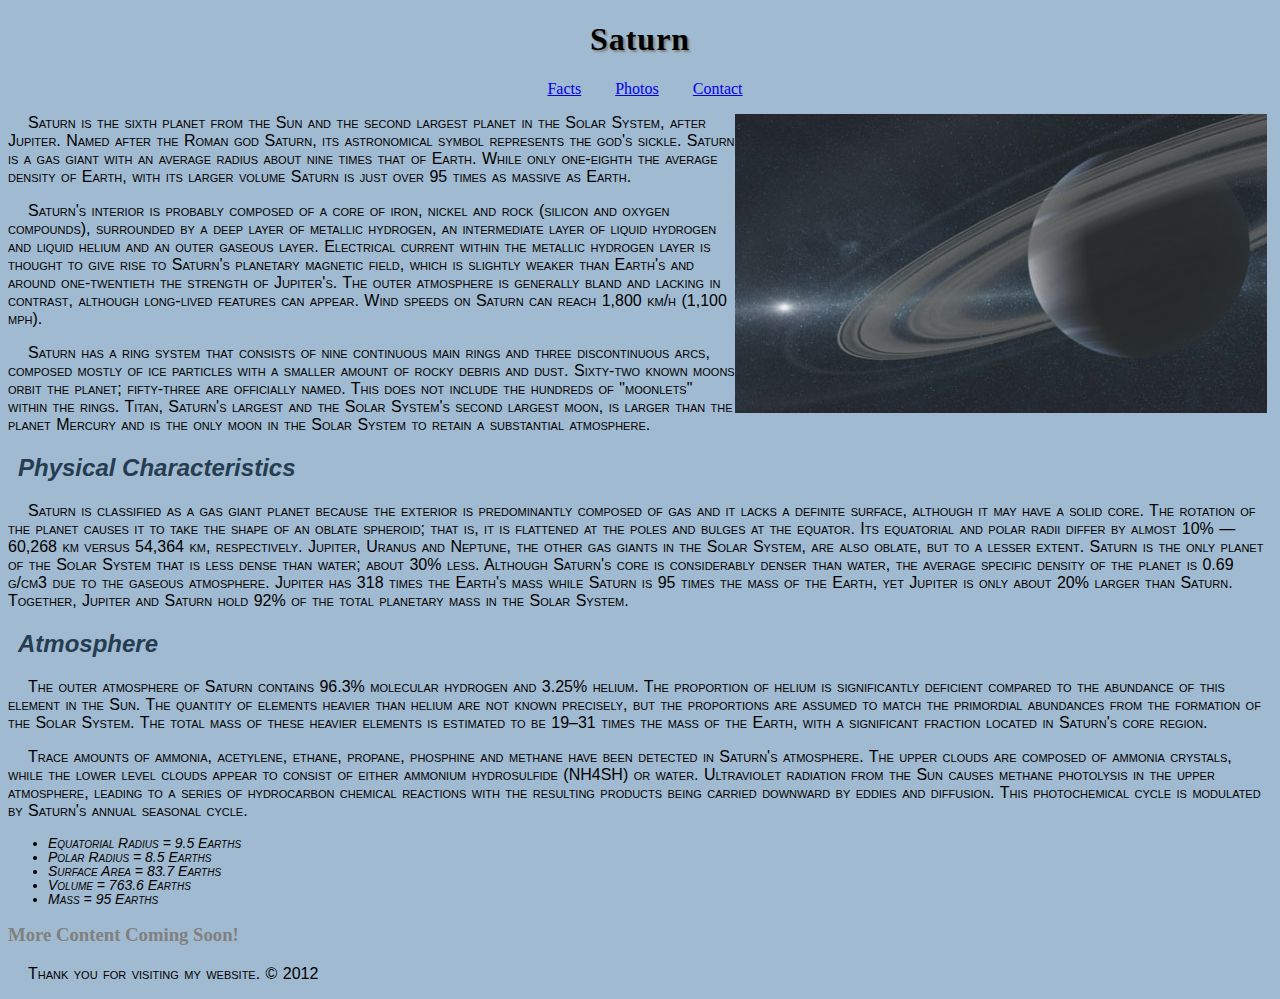
==== lab2/index.html @ 690197c9 "Submitted lab_2" ====
<!DOCTYPE html>
<html>
	<head>
		<title>DWS Lab 2</title>
		<meta charset="utf-8"/>
		<link rel="stylesheet" href="css/main.css">
	</head>
	<body>
		<h1>Saturn</h1>
		<ul>
			<li><a href="#">Facts</a></li>
			<li><a href="#">Photos</a></li>
			<li><a href="#">Contact</a></li>
		</ul>
		<div><img src="images/saturn.jpg" alt="Photo of Saturn" width="532" height="299">
		</div>
		<p>Saturn is the sixth planet from the Sun and the second largest planet in the Solar 		System, after Jupiter. Named after the Roman god Saturn, its astronomical symbol 			represents the god's sickle. Saturn is a gas giant with an average radius about nine 		times that of Earth. While only one-eighth the average density of Earth, with its 			larger volume Saturn is just over 95 times as massive as Earth. 
		</p>
		<p>Saturn's interior is probably composed of a core of iron, nickel and rock (silicon 		and oxygen compounds), surrounded by a deep layer of metallic hydrogen, an
		intermediate layer of liquid hydrogen and liquid helium and an outer gaseous layer.
		Electrical current within the metallic hydrogen layer is thought to give rise to
		Saturn's planetary magnetic field, which is slightly weaker than Earth's and around
		one-twentieth the strength of Jupiter's. The outer atmosphere is generally bland and
		lacking in contrast, although long-lived features can appear. Wind speeds on Saturn
		can reach 1,800 km/h (1,100 mph).
		</p>
		<p>Saturn has a ring system that consists of nine continuous main rings and three
		discontinuous arcs, composed mostly of ice particles with a smaller amount of rocky
		debris and dust. Sixty-two known moons orbit the planet; fifty-three are officially
		named. This does not include the hundreds of "moonlets" within the rings. Titan,
		Saturn's largest and the Solar System's second largest moon, is larger than the planet
		Mercury and is the only moon in the Solar System to retain a substantial atmosphere. 		</p>
		<h2>Physical Characteristics</h2>
		<p>Saturn is classified as a gas giant planet because the exterior is predominantly 		composed of gas and it lacks a definite surface, although it may have a solid core.
		The rotation of the planet causes it to take the shape of an oblate spheroid; that is,
		it is flattened at the poles and bulges at the equator. Its equatorial and polar radii
		differ by almost 10% &mdash;60,268 km versus 54,364 km, respectively. Jupiter, Uranus
		and Neptune, the other gas giants in the Solar System, are also oblate, but to a
		lesser extent. Saturn is the only planet of the Solar System that is less dense than
		water; about 30% less. Although Saturn's core is considerably denser than water, the
		average specific density of the planet is 0.69 g/cm3 due to the gaseous atmosphere.
		Jupiter has 318 times the Earth's mass while Saturn is 95 times the mass of the Earth,
		yet Jupiter is only about 20% larger than Saturn. Together, Jupiter and Saturn hold
		92% of the total planetary mass in the Solar System.
		</p>
		<h2>Atmosphere</h2>
		<p>The outer atmosphere of Saturn contains 96.3% molecular hydrogen and 3.25% helium.
		The proportion of helium is significantly deficient compared to the abundance of this
		element in the Sun. The quantity of elements heavier than helium are not known
		precisely, but the proportions are assumed to match the primordial abundances from the
		formation of the Solar System. The total mass of these heavier elements is estimated
		to be 19&ndash;31 times the mass of the Earth, with a significant fraction located in
		Saturn's core region.</p>
		<p>Trace amounts of ammonia, acetylene, ethane, propane, phosphine and methane have
		been detected in Saturn's atmosphere. The upper clouds are composed of ammonia
		crystals, while the lower level clouds appear to consist of either ammonium
		hydrosulfide (NH4SH) or water. Ultraviolet radiation from the Sun causes methane
		photolysis in the upper atmosphere, leading to a series of hydrocarbon chemical
		reactions with the resulting products being carried downward by eddies and diffusion.
		This photochemical cycle is modulated by Saturn's annual seasonal cycle.</p>
		<ol>
			<li>Equatorial Radius = 9.5 Earths</li>
			<li>Polar Radius = 8.5 Earths</li>
			<li>Surface Area = 83.7 Earths</li>
			<li>Volume = 763.6 Earths</li>
			<li>Mass = 95 Earths</li>
		</ol>
		<h3>More Content Coming Soon!</h3>
		<p>Thank you for visiting my website. &copy; 2012</p>
	</body>
</html>
---- lab2/css/main.css ----
body {
	background-color: rgb(160, 186, 209);
	vertical-align: top;
}

img { 
    float: right; 
    padding-right: 5px;
    opacity: .8;
}

p {
	font-family: "Helvetica neue", helvetica, arial, sans-serif;
	line-height: normal;
	font-size: 16px;
	font-variant: small-caps;
	text-indent: 20px;
	word-spacing: 1px;
}

h1 {
	font: Helvetica, Arial, sans-serif;
	text-align: center;
	text-decoration: blink;
	text-shadow: 2px 2px 2px grey;
	letter-spacing: 1px;
}

h2 {
	font-family: Helvetica, Arial, sans-serif;
	font-style: italic;
	padding-left: 10px;
	color: #263D51;
	text-transform: capitalize;
}

ul {
	text-align: center;
}

ul li{
	display: inline;
	padding-right: 30px;
}

ol {
	font: italic small-caps 14px/1 Helvetica, Arial, sans-serif;
	font-weight: 200;
	list-style-type: disc;
}

h3 {
	color: grey;
}
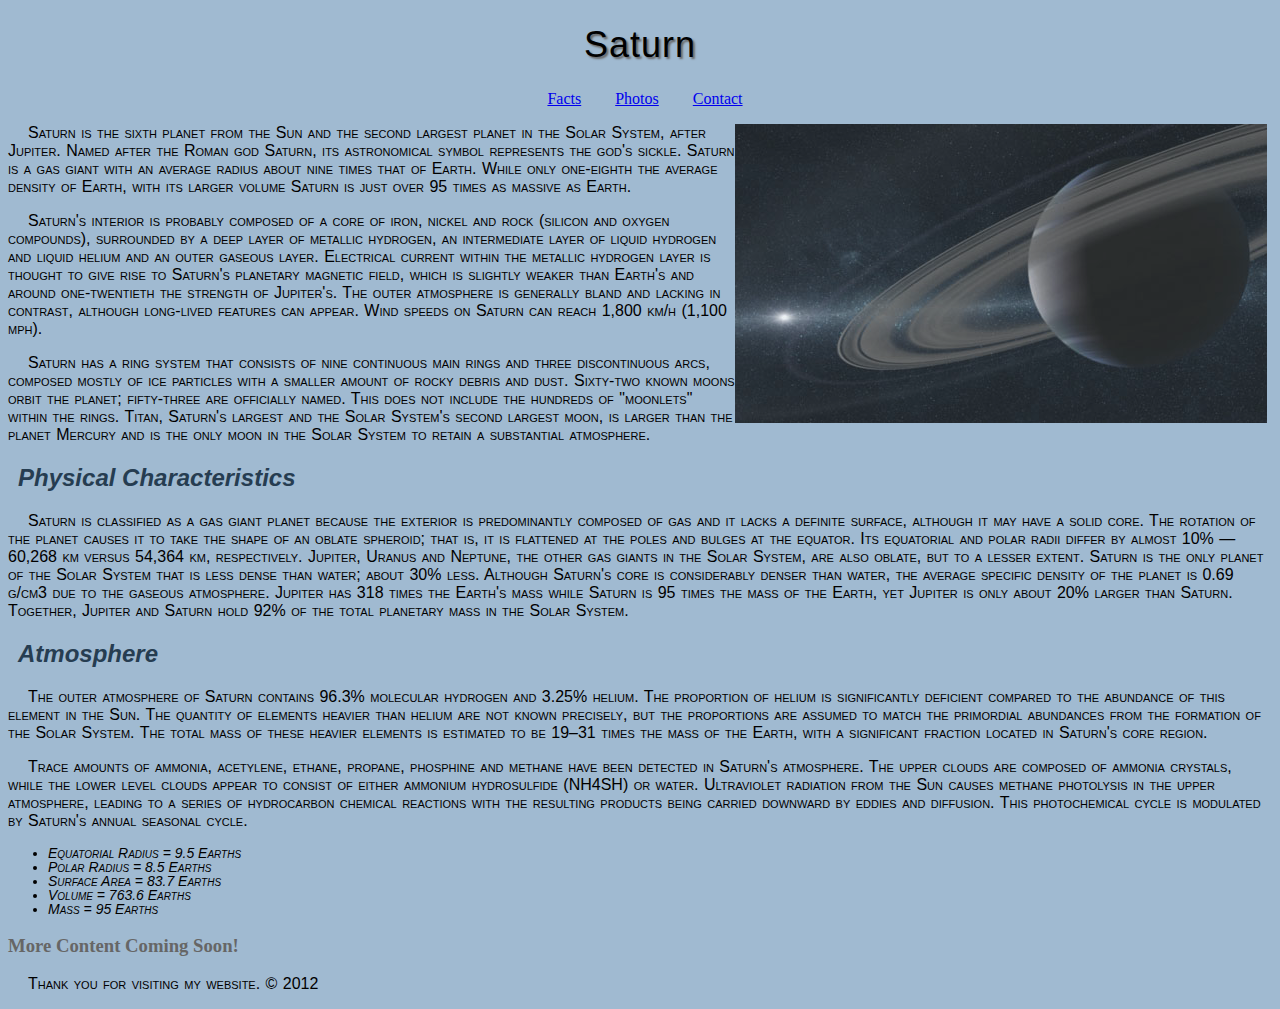
==== commit 72fe1594: "Submitted Lab_2" ====
--- a/lab2/index.html
+++ b/lab2/index.html
@@ -7,16 +7,21 @@
 	</head>
 	<body>
 		<h1>Saturn</h1>
-		<ul>
+		<ul class="navigation">
 			<li><a href="#">Facts</a></li>
 			<li><a href="#">Photos</a></li>
 			<li><a href="#">Contact</a></li>
 		</ul>
 		<div><img src="images/saturn.jpg" alt="Photo of Saturn" width="532" height="299">
 		</div>
-		<p>Saturn is the sixth planet from the Sun and the second largest planet in the Solar 		System, after Jupiter. Named after the Roman god Saturn, its astronomical symbol 			represents the god's sickle. Saturn is a gas giant with an average radius about nine 		times that of Earth. While only one-eighth the average density of Earth, with its 			larger volume Saturn is just over 95 times as massive as Earth. 
+		<p>Saturn is the sixth planet from the Sun and the second largest planet in the Solar
+		System, after Jupiter. Named after the Roman god Saturn, its astronomical symbol
+		represents the god's sickle. Saturn is a gas giant with an average radius about nine
+		times that of Earth. While only one-eighth the average density of Earth, with its
+		larger volume Saturn is just over 95 times as massive as Earth. 
 		</p>
-		<p>Saturn's interior is probably composed of a core of iron, nickel and rock (silicon 		and oxygen compounds), surrounded by a deep layer of metallic hydrogen, an
+		<p>Saturn's interior is probably composed of a core of iron, nickel and rock (silicon
+		and oxygen compounds), surrounded by a deep layer of metallic hydrogen, an
 		intermediate layer of liquid hydrogen and liquid helium and an outer gaseous layer.
 		Electrical current within the metallic hydrogen layer is thought to give rise to
 		Saturn's planetary magnetic field, which is slightly weaker than Earth's and around
@@ -29,9 +34,10 @@
 		debris and dust. Sixty-two known moons orbit the planet; fifty-three are officially
 		named. This does not include the hundreds of "moonlets" within the rings. Titan,
 		Saturn's largest and the Solar System's second largest moon, is larger than the planet
-		Mercury and is the only moon in the Solar System to retain a substantial atmosphere. 		</p>
+		Mercury and is the only moon in the Solar System to retain a substantial atmosphere.</p>
 		<h2>Physical Characteristics</h2>
-		<p>Saturn is classified as a gas giant planet because the exterior is predominantly 		composed of gas and it lacks a definite surface, although it may have a solid core.
+		<p>Saturn is classified as a gas giant planet because the exterior is predominantly
+		composed of gas and it lacks a definite surface, although it may have a solid core.
 		The rotation of the planet causes it to take the shape of an oblate spheroid; that is,
 		it is flattened at the poles and bulges at the equator. Its equatorial and polar radii
 		differ by almost 10% &mdash;60,268 km versus 54,364 km, respectively. Jupiter, Uranus
--- a/lab2/css/main.css
+++ b/lab2/css/main.css
@@ -6,7 +6,7 @@
 img { 
     float: right; 
     padding-right: 5px;
-    opacity: .8;
+    opacity: 0.80;
 }
 
 p {
@@ -19,10 +19,10 @@
 }
 
 h1 {
-	font: Helvetica, Arial, sans-serif;
+	font: 36px Helvetica, Arial, sans-serif;
 	text-align: center;
 	text-decoration: blink;
-	text-shadow: 2px 2px 2px grey;
+	text-shadow: 2px 2px 2px #666;
 	letter-spacing: 1px;
 }
 
@@ -50,5 +50,5 @@
 }
 
 h3 {
-	color: grey;
+	color: #666;
 }